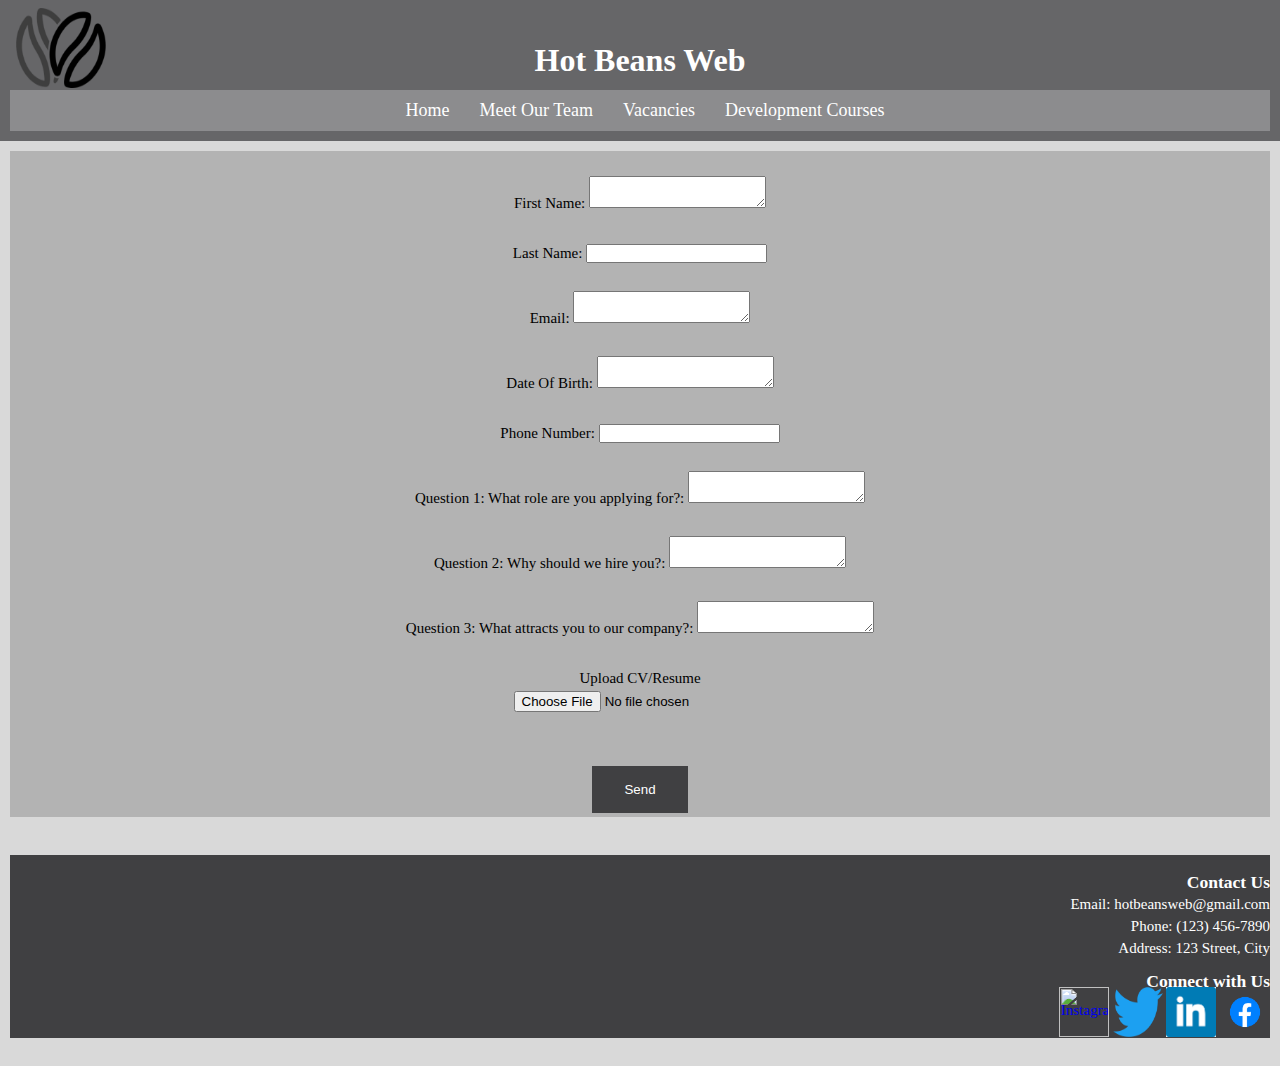
==== apply.html @ 937979ea "Add files via upload" ====
﻿<doctype html>
<html>
<head>
	<title>Hot Beans Web</title>
  <meta charset="UTF-8">
  <meta name="description" content="Hot Bean Web: Home of web developers"> 
  <meta name="keywords" content="HTML, CSS, JavaScript, Jobs, Website Developers"> 
  <meta name="author" content="Racheal Balogun">
  <meta name="viewport" content="width=device-width, initial-scale=1.0">
  <link rel="stylesheet" href="mainstyle.css">
</head>
<script>
function emailIsValid(email) {
    return /^[^\s@]+@[^\s@]+\.[^\s@]+$/.test(email);
}

function validateForm() {
	let fNmame = document.forms["Application"]["firstname"].value;
	if (fNmame == "") {
		alert("First name must be filled out");
		return false;
	}
	let lName = document.forms["Application"]["lastname"].value;
	if (lName == "") {
		alert("Last name must be filled out");
		return false;
	}
	let email = document.forms["Application"]["email"].value;
	if (email == "") {
		alert("Email must be filled out");
		return false;
	}
	let mobnumber = document.forms["Application"]["phonenumber"].value;
	if (mobnumber == "") {
		alert("Phone Number must be filled out");
		return false;
	}
	let apdateofbirth = document.forms["Application"]["dateofbirth"].value;
	if (apdateofbirth == "") {
		alert("Date of birth must be filled out");
		return false;
	}
	let apmessage = document.forms["Application"]["message"].value;
	if (apmessage == "") {
		alert("Question 1 must be filled out");
		return false;
	}
	let apmessagetwo = document.forms["Application"]["mesagetwo"].value;
	if (apmessagetwo == "") {
		alert("Question 2 must be filled out");
		return false;
	}
	let apmessagethree = document.forms["Application"]["messagethree"].value;
	if (apmessagethree == "") {
		alert("Question 3 must be filled out");
		return false;
	}
	return true;
}
</script>
<body>
<header>
<div class="topleft">
   <img src="hotbeanslogo.png" alt= "Company Logo" style= "width: 90px; height: 80px;">
</div>
<h1 class="header1">Hot Beans Web</h1>
 <nav class="navbar">
        <ul class="nav-list">
            <li><a href="index.html">Home</a></li>
            <li><a href="meetourteam.html">Meet Our Team</a></li>
            <li><a href="vacancies.html">Vacancies</a></li>
            <li><a href="developmentcourses.html">Development Courses</a></li>
        </ul>
    </nav>
</header>
<main>
<form name="Application" action="https://formspree.io/f/mzbnoyww" method="POST" class="form" onsubmit="return validateForm()">
<br>
  <label>
    First Name:
    <textarea name="firstname" type="firstname"></textarea>
  </label>
  </br>
<br>
  <label>
    Last Name:
    <input name="lastname">
  </label>
</br>
<br>
  <label>
    Email:
    <textarea  type="email" name="email"></textarea>
  </label>
</br>
<br>  
  <label>
    Date Of Birth:
    <textarea name="dateofbirth"></textarea>
  </label>
</br>
<br>  
  <label>
    Phone Number:
    <input type="number" name="phonenumber">
</br>
  </label>
  <br>
  <label>
     Question 1: What role are you applying for?:
    <textarea name="message"></textarea>
  </label>
</br>
<br>
  <label>
    Question 2: Why should we hire you?:
    <textarea name="mesagetwo"></textarea>
  </label>
</br>
<br>
  <label>
    Question 3: What attracts you to our company?:
    <textarea name="messagethree"></textarea>
  </label>
</br>
  <!-- your other form fields go here -->
<br>
<label for="myfile">Upload CV/Resume</label>
<br>
<input type="file" id="myfile" name="myfile">
</br>
</br>
<br>
  <button type="submit" class="send">Send</button>
</br>
</form>
</main>
<br>
<section>
   <footer>
    <div class="footer-content">​
      <div class="footer-info">​
        <h3>Contact Us</h3>​
        <p>Email: hotbeansweb@gmail.com</p>​
        <p>Phone: (123) 456-7890</p>​
        <p>Address: 123 Street, City</p>​
      </div>​
	  <div class="social-media">
<h3>Connect with Us</h3>
<a href="https://www.instagram.com" class="social-icon"><img src="instagram-icon.png" width="50" height="50"alt="Instagram"></a>
<a href="https://www.twitter.com" class="social-icon"><img src="twitter-icon.png" width="50" height="50" alt="Twitter"></a>
<a href="https://uk.linkedin.com" class="social-icon"><img src="linkedin-icon.png" width="50" height="50" alt="LinkedIn"></a>
<a href="https://www.facebook.com/" class="social-icon"><img src="facebook-icon.png" width="50" height="50" alt="Facebook"></a>
      </div>
    </div>
</footer>
</section>
</br>
</body>
</html>
---- mainstyle.css ----
html {
	background: 	#d9d9d9;
    }
	p{
		color:#fff;
		
	font-family: 'Segoe UI';
	}
	header{
		background-color: #666668;
		color: #fff
		text-align: center;
		padding: 10px
	}
	nav ul{
		list-style: none;
		padding: 0;
		display: flex;
		justify-content: center;
	}
	nav li{
		margin: 0 10px;
	}
	nav a{
		text-decoration:none;
		color: #fff;
	}

        * {
            margin: 0;
            padding: 0;
        }
 
        body {
            font-family: 'Segoe UI';
        }
	.header1 {
		height: 60px;
		line-height: 80px;
		margin: 0;
		padding: 10px;
                text-align: center;
		background: #666668;
		color: #fff;
		
       }
	   

        .homepageimg {
            margin: 10px;
			justify-content: center;
}

	.topleft {
        position: absolute;
        top: 8px;
        left: 16px;
	}
	.navbar {
            display: center;
            position: sticky;
            align-items: center;
            justify-content: space-between;
            top: 0px;
            background-color: #8c8c8e;
            background-size: cover;
            color: white;
            padding: 10px 20px;
        }
	.nav-list {
            display: flex;
            list-style: none;
        }
	.nav-list li {
            margin-right: 20px;
        }
 
    .nav-list li:last-child {
            margin-right: 0;
        }
 
    .nav-list li a {
            text-decoration: none;
            color: white;
            font-size: 18px;
            transition: color 0.3s ease-in-out;
    }
 
    .nav-list li a:hover {
            color: #e8d3ca;
    }
	
    .center {
        max-width: 50%;
        max-height: 50%
}
	
	.flex-container {
		display: flex;
		flex-direction: row;
		align-items: stretch;
		background-color: #b3b3b3;
	}

	.flex-container > div {
		background-color: #8c8c8e;
		color: black;
		margin: 10px;
		text-align: center;
		line-height: 25px;
		font-size: 15px;
	}
	
	@media (max-width: 800px) {
		.flex-container {
			flex-direction: column;
		}
	}
	
	.flex-container2 {
		display: flex;
		flex-wrap: wrap;
		flex-direction: row;
		justify-content: center;
		background-color: #d9d9d9;
		align-content: space-between;
	}

	.flex-container2 > div {
		background-color: #b3b3b3;
		width: 400px;
		margin: 10px;
		text-align: center;
		line-height: 25px;
		font-size: 15px;
	}
	@media (max-width: 800px) {
		.flex-container2 {
			flex-direction: column;
		}
	}
	
	.header2 {
	  height: 60px;
		line-height: 80px;
		margin: 0;
		padding: 10px;
        text-align: center;
		background: #d9d9d9;
		color: #000000;
	}
	
	
	.flex-container-team {
		display: flex;
		flex-wrap: wrap;
		flex-direction: row;
		justify-content: center;
		background-color: #d9d9d9;
		align-content: space-between;
	}

	.flex-container-team > div {
		background-color: #b3b3b3;
		width: 400px;
		margin: 10px;
		text-align: left;
		line-height: 25px;
		font-size: 15px;
	}
	@media (max-width: 800px) {
		.flex-container-team {
			flex-direction: column;
		}
	}
	
	.header3 {
	    height: 60px;
		line-height: 80px;
		margin: 0;
		padding: 10px;
        text-align: center;
		background: #d9d9d9;
		color: #000000;
	}
	
	.codingscreen {
		margin: 10px;
	}	
	
	.flex-container-courses {
		display: flex;
		flex-wrap: wrap;
		flex-direction: row;
		justify-content: center;
		background-color: #d9d9d9;
	}

	.flex-container-courses > div {
		background-color: #8c8c8e;
		width: 300px;
		margin: 15px;
		text-align: center;
		line-height: 25px;
		font-size: 15px;
	}

	@media (max-width: 800px) {
		.flex-container-course {
			flex-direction: column;
		}
	}
	
	h2{
		text-align: center;
	}
	.imgteam {
            float: left;
            margin: 5px;
        }
 
    .pteam {
            text-align: center;
            font-size: 15px;
        }
	
	.apply {
		color: black;
        font-size: 18px;
        transition: color 0.3s ease-in-out;
	}
	
	
	.form {
		background-color: #b3b3b3;
		color: black;
		margin: 10px;
		text-align: center;
		line-height: 25px;
		font-size: 15px;
	}
		
	
	.footer-content {
		background-color: #404042;
		color: white;
		margin: 10px;
		text-align: right;
		line-height: 11px;
		font-size: 15px;
	}
	
	.send {
        background-color: #404042;
        border: none;
        color: white;
        padding: 16px 32px;
        text-decoration: none;
        margin: 4px 2px;
        cursor: pointer;
}
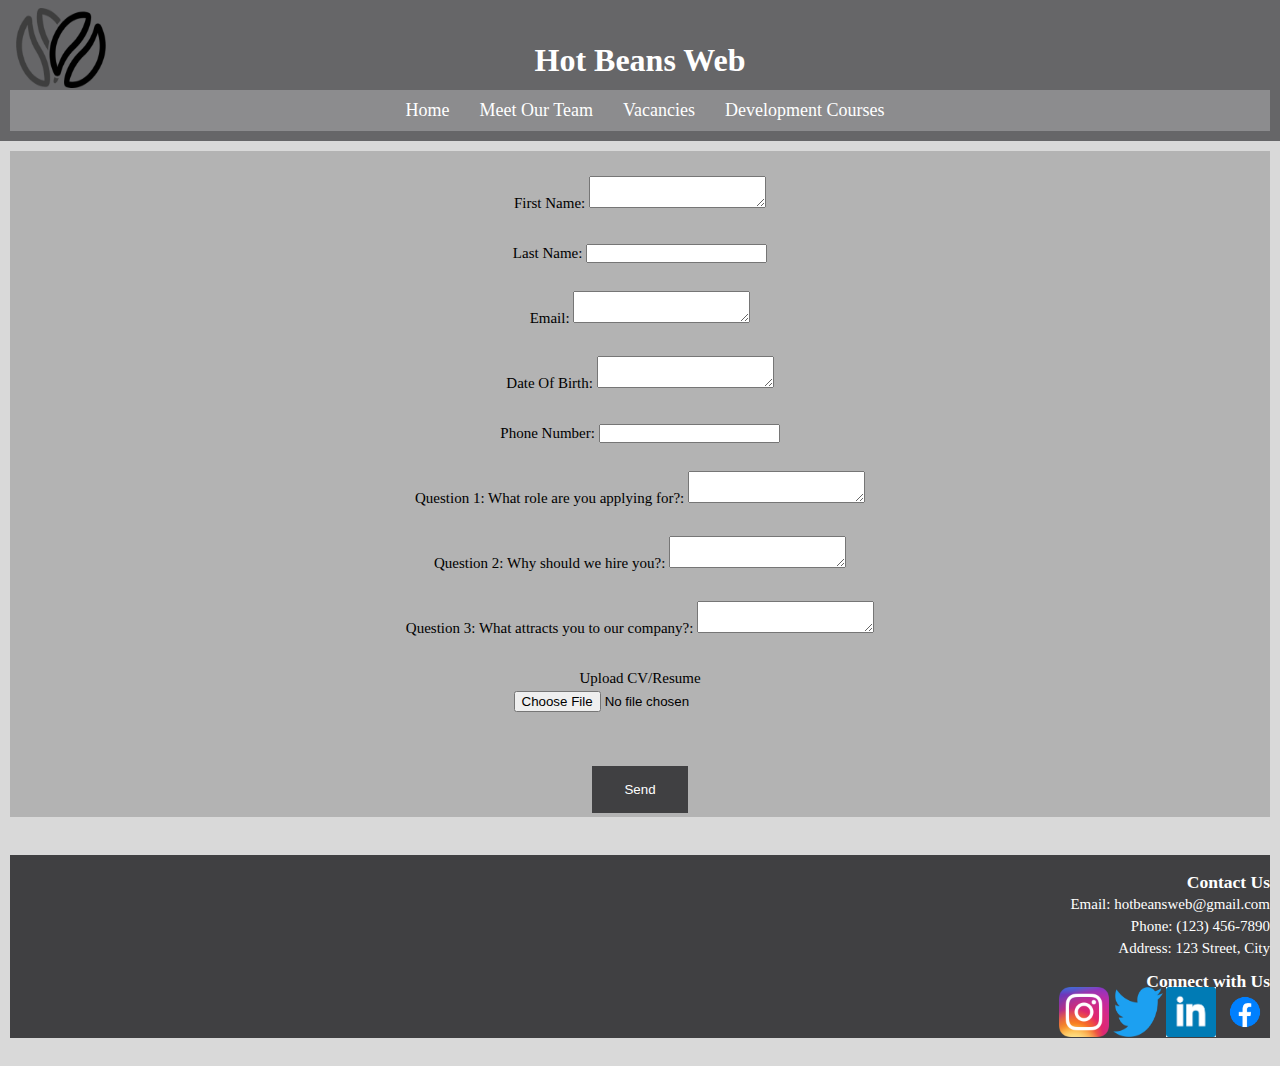
==== commit 9fe829d9: "Add files via upload" ====
--- a/apply.html
+++ b/apply.html
@@ -55,6 +55,10 @@
 		alert("Question 3 must be filled out");
 		return false;
 	}
+	if (emailIsValid(email)==false) {
+	    alert("email format is incorrect");
+		return false;
+		}
 	return true;
 }
 </script>
